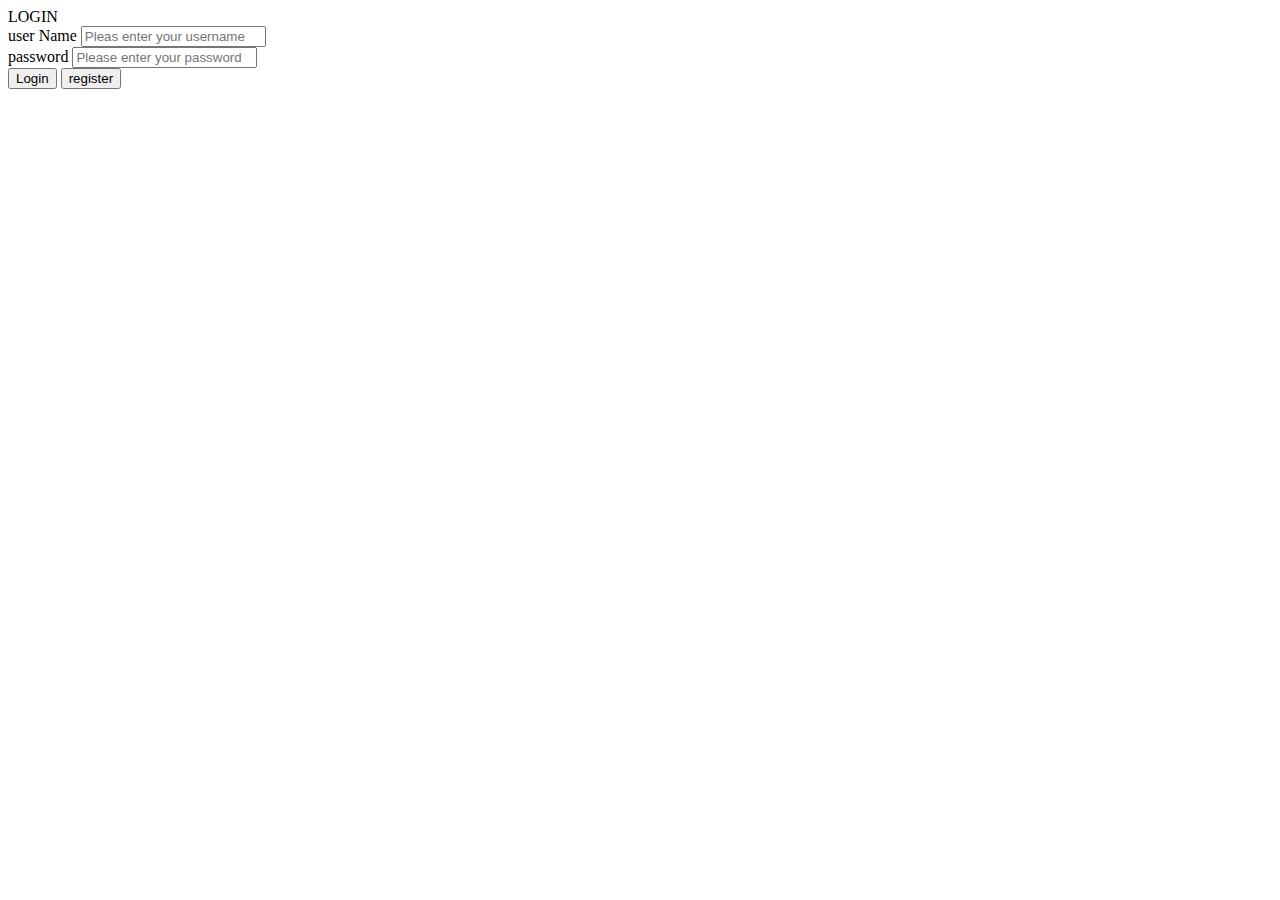
==== index.html @ 990b2f59 "first commit" ====
<html>

<head>
    <title>login</title>
</head>

<body>
    <form action="login_process.php" method="POST">
        LOGIN<br>
        user Name
        <input type="text" name="userName" size="20" maxlength="15" placeholder="Pleas enter your username">
        <br>
        password
        <input type="password" name="password" size="20" maxlength="15" placeholder="Please enter your password">
        <br>
        <input type="submit" value="Login">

        <input type="button" onclick="window.location.href='register.html'" value="register">

    </form>
</body>


</html>
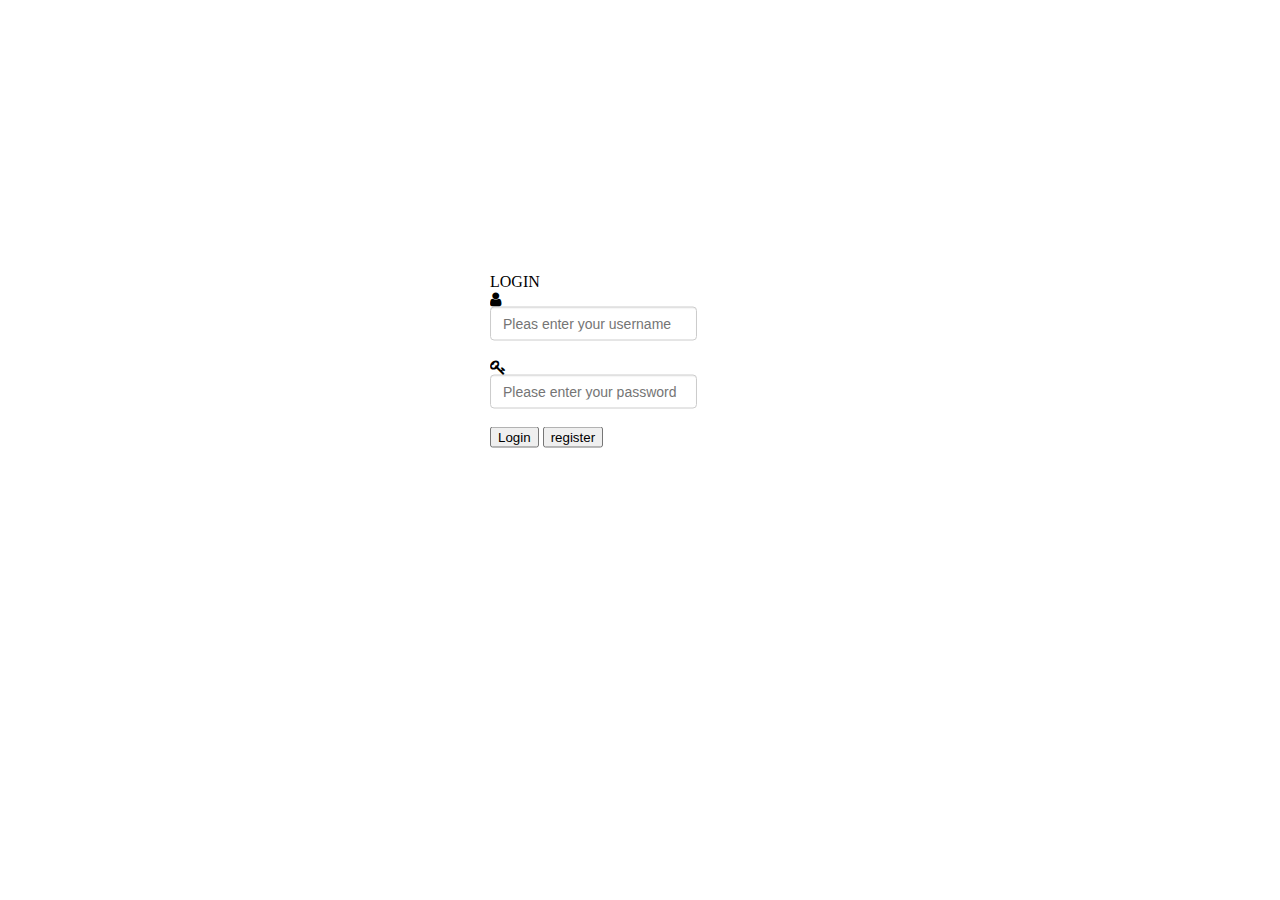
==== commit c0bd5560: "oop" ====
--- a/index.html
+++ b/index.html
@@ -1,23 +1,31 @@
 <html>
 
 <head>
+    <link rel="stylesheet" href="css/login.css">
+    <link rel="stylesheet" href="css/font-awesome.min.css">
     <title>login</title>
 </head>
 
 <body>
-    <form action="login_process.php" method="POST">
-        LOGIN<br>
-        user Name
-        <input type="text" name="userName" size="20" maxlength="15" placeholder="Pleas enter your username">
-        <br>
-        password
-        <input type="password" name="password" size="20" maxlength="15" placeholder="Please enter your password">
-        <br>
-        <input type="submit" value="Login">
+    <div id="main">
+        <form action="login_process.php" method="POST">
+            LOGIN<br>
+            
+            <i class="fa fa-user"></i>
 
-        <input type="button" onclick="window.location.href='register.html'" value="register">
+            <input type="text" class="inputBox" name="userName" size="20" maxlength="15" placeholder="Pleas enter your username" required>
+            <br>
+            
+            <i class="fa fa-key"></i>
+            <input type="password" class="inputBox" name="password" size="20" maxlength="15" placeholder="Please enter your password" required>
+            <br>
+            <input type="submit" value="Login">
 
-    </form>
+            <input type="button" onclick="window.location.href='register.html'" value="register">
+
+        </form>        
+    </div>
+
 </body>
 
 
--- a/css/login.css
+++ b/css/login.css
@@ -0,0 +1,29 @@
+#main{
+    margin:0 auto;
+    width: 300px;
+    height: 200px;
+}
+
+form{
+    position: absolute;
+    top: 40%;
+    transform: translateY(-50%);
+}
+.inputBox {
+    display: block;
+    /* width: 100%; */
+    height: 34px;
+    padding: 6px 12px;
+    font-size: 14px;
+    line-height: 1.42857143;
+    color: #555;
+    background-color: #fff;
+    background-image: none;
+    border: 1px solid #ccc;
+    border-radius: 4px;
+    -webkit-box-shadow: inset 0 1px 1px rgba(0,0,0,0.075);
+    box-shadow: inset 0 1px 1px rgba(0,0,0,0.075);
+    -webkit-transition: border-color ease-in-out .15s, box-shadow ease-in-out .15s;
+    -o-transition: border-color ease-in-out .15s, box-shadow ease-in-out .15s;
+    transition: border-color ease-in-out .15s, box-shadow ease-in-out .15s;
+}